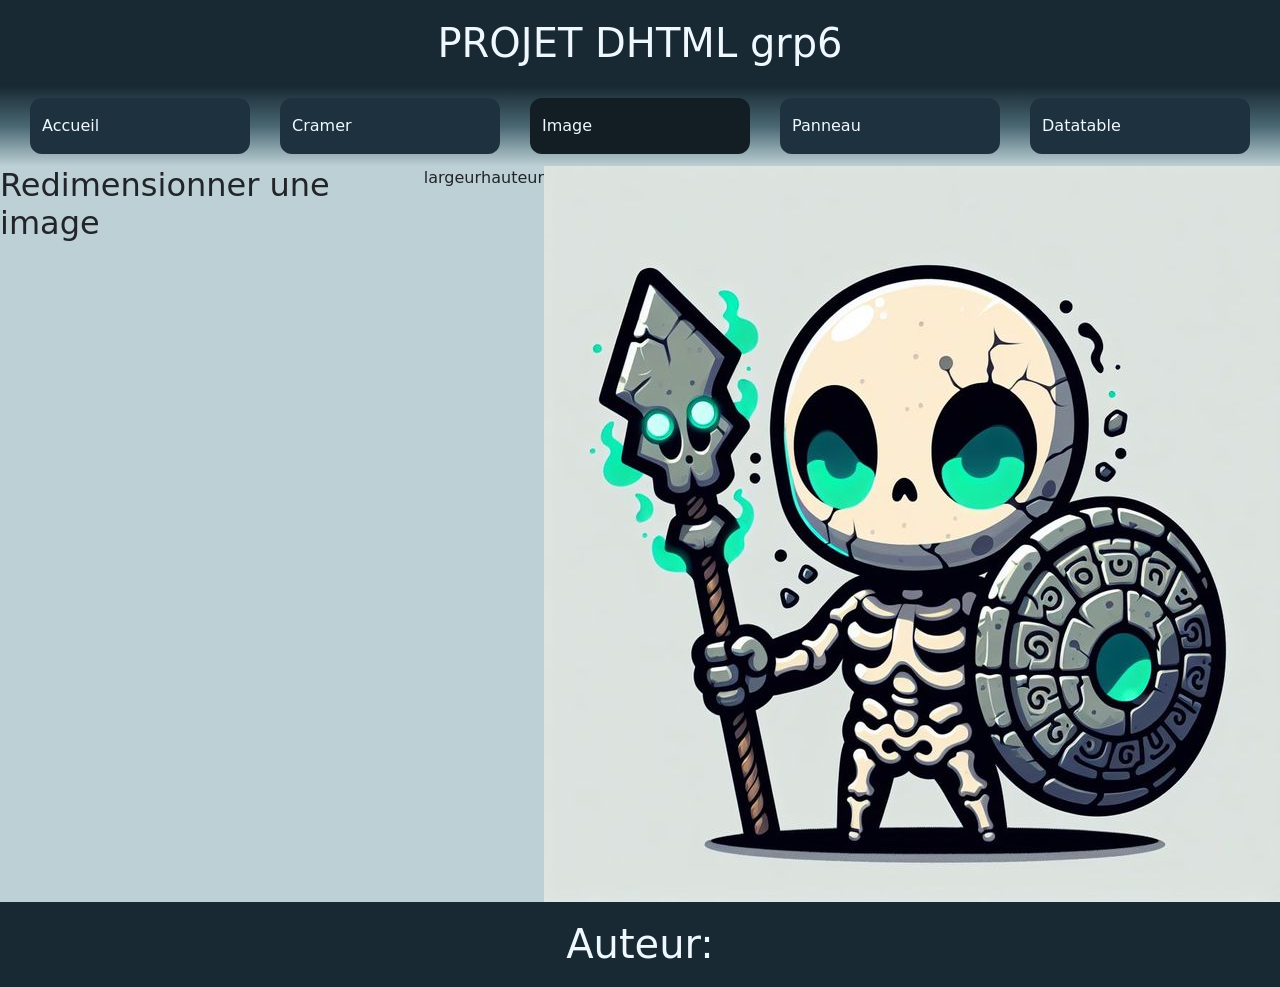
==== squelette/image.html @ b3eef2a3 "première version du code" ====
<!DOCTYPE html>
<html lang="en">
<head>
    <meta charset="UTF-8">
    <meta name="viewport" content="width=device-width, initial-scale=1.0">
    <link rel="stylesheet" href="../style/style.css">
    <link rel="stylesheet" href="../style/image.css">
    <link rel="stylesheet" href="../style/component/navbar.css">
    <title>Accueil</title>
    <link href="https://cdn.jsdelivr.net/npm/bootstrap@5.0.2/dist/css/bootstrap.min.css" rel="stylesheet" integrity="sha384-EVSTQN3/azprG1Anm3QDgpJLIm9Nao0Yz1ztcQTwFspd3yD65VohhpuuCOmLASjC" crossorigin="anonymous">
</head>
<body>
    <div id="A">PROJET DHTML grp6</div>

    <div id="B">
        <div id="nav_bar">
            <a href="index.html" >Accueil</a>
            <a href="Cramer.html">Cramer</a>
            <a href="image.html" class="active">Image</a>
            <a href="panneau.html">Panneau</a>
            <a href="datatable.html">Datatable</a>
        </div>  

        <div id="content">

            <h2>Redimensionner une image</h2>

            <p>largeur</p>
            <div id="sliderlargeur"></div>

            <p>hauteur</p>
            <div id="sliderhauteur"></div>

            <br>

            <img id="image2" src="..\image\miady.jpg" alt="">
                    
            <script src="..\script\jquery.js"></script>
            <script src="..\script\jquery-ui.js"></script> 
            <script src="..\script\script.js"></script>
            
        </div>

    </div>

    <div id="C">Auteur:</div>
</body>
</html>
---- style/style.css ----
html{
    background: black;
}
body{
    min-height: 100vh;
    display: flex;
    flex-direction: column;
}

#A{
    background-color: #182933;
    color: aliceblue;
    padding: 1%;
    text-align: center;
    font-size: 40px;
}

#B{
    display: flex;
    flex: 1;
}

#side_bar{
    display: flex;
    flex-direction: column;
    gap: 50px;
    background: linear-gradient(#182933,#496772,#182933);
    width: 240px;
    align-items: center;
    justify-content: space-evenly;
}

#content{
     background-color: #BCD0D5;
     display: flex;
    flex: 1;
}

#C{
    background-color: #182933;
    color: aliceblue;
     padding: 1%;
    text-align: center;
    font-size: 40px;
}

#side_bar a{
    width: 220px;
    padding: 16px 12px;
    color: aliceblue;
    text-decoration: none;
    border-radius: 12px;
    background-color: #1d323e;
    transition: 0.3s ease;
}
#side_bar a:hover{
    background-color: #121d24;
}

#side_bar a.active{
    background-color: #121d24;
}

#img1{
    display: flex;
    flex: 1;
    justify-content: center;
    align-items: center;
}

.home-title{
    display: inline;
    position: relative;
    z-index: 10;
}

.home-title::before{
    position: absolute;
    content: "";
    height: 100%;
    width: 0;
    background: linear-gradient(to right,#496772,#7999A4,#BCD0D5);
    animation: title-background 2s ease forwards;
    z-index: -1;
    border-radius: 10px 0px 0px 10px;
}

@keyframes title-background {
    from {
        width: 0;
    }
    to {
        width: 100%;
    }
}
---- style/image.css ----
#B{
     display: flex;
     flex-direction: column;
    flex: 1;
}
---- style/component/navbar.css ----
#nav_bar{
    background: linear-gradient(#182933,#496772,#BCD0D5);
    height: 80px;
    display: flex;
    justify-content: center;
    align-items: center;
    justify-content: space-evenly;

}

#nav_bar a{
    width: 220px;
    padding: 16px 12px;
    color: aliceblue;
    text-decoration: none;
    border-radius: 12px;
    background-color: #1d323e;
    transition: 0.3s ease;
}

#nav_bar a:hover{
    background-color: #121d24;
}

#nav_bar a.active{
    background-color: #121d24;
}
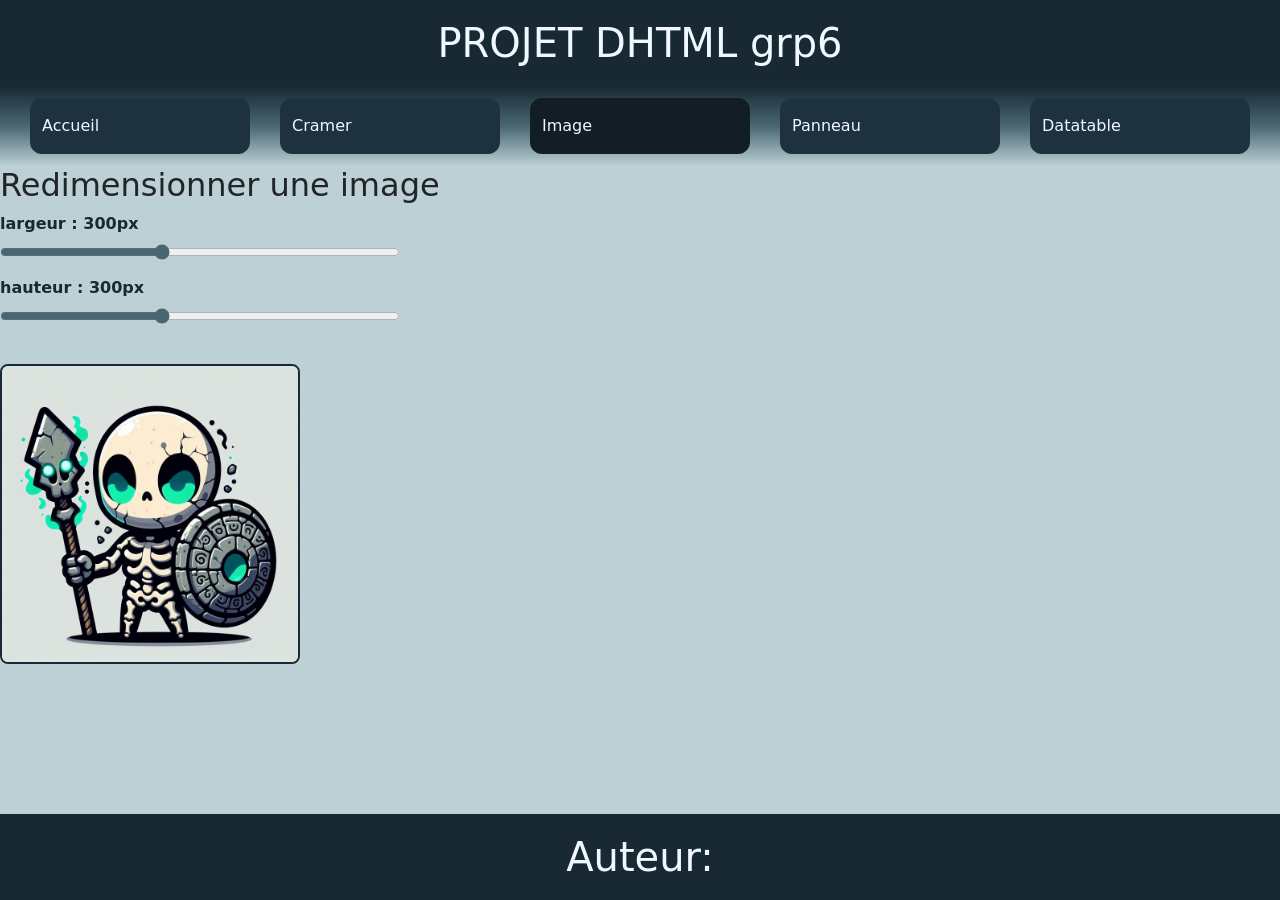
==== commit 4c847e43: "page image" ====
--- a/squelette/image.html
+++ b/squelette/image.html
@@ -25,24 +25,26 @@
 
             <h2>Redimensionner une image</h2>
 
-            <p>largeur</p>
-            <div id="sliderlargeur"></div>
+            <div class="slider-group">
+                <label for="sliderlargeur">largeur : <span id="valeurlargeur">300</span>px</label>
+                <input type="range" id="sliderlargeur" min="100" max="600" value="300">
+            </div>
 
-            <p>hauteur</p>
-            <div id="sliderhauteur"></div>
+            <div class="slider-group">
+                <label for="sliderhauteur">hauteur : <span id="valeurhauteur">300</span>px</label>
+                <input type="range" id="sliderhauteur" min="100" max="600" value="300">
+            </div>
 
             <br>
 
             <img id="image2" src="..\image\miady.jpg" alt="">
-                    
-            <script src="..\script\jquery.js"></script>
-            <script src="..\script\jquery-ui.js"></script> 
-            <script src="..\script\script.js"></script>
-            
+
         </div>
 
     </div>
 
     <div id="C">Auteur:</div>
+
+    <script src="../script/image.js"></script>
 </body>
 </html>
--- a/style/style.css
+++ b/style/style.css
@@ -33,6 +33,7 @@
 #content{
      background-color: #BCD0D5;
      display: flex;
+     flex-direction: column;
     flex: 1;
 }
 
@@ -92,4 +93,29 @@
     to {
         width: 100%;
     }
+}
+
+.slider-group{
+    display: flex;
+    flex-direction: column;
+    gap: 8px;
+    max-width: 400px;
+    margin-bottom: 16px;
+}
+
+.slider-group label{
+    font-weight: bold;
+    color: #182933;
+}
+
+.slider-group input[type="range"]{
+    width: 100%;
+    accent-color: #496772;
+}
+
+#image2{
+    display: block;
+    object-fit: fill;
+    border: 2px solid #182933;
+    border-radius: 8px;
 }
